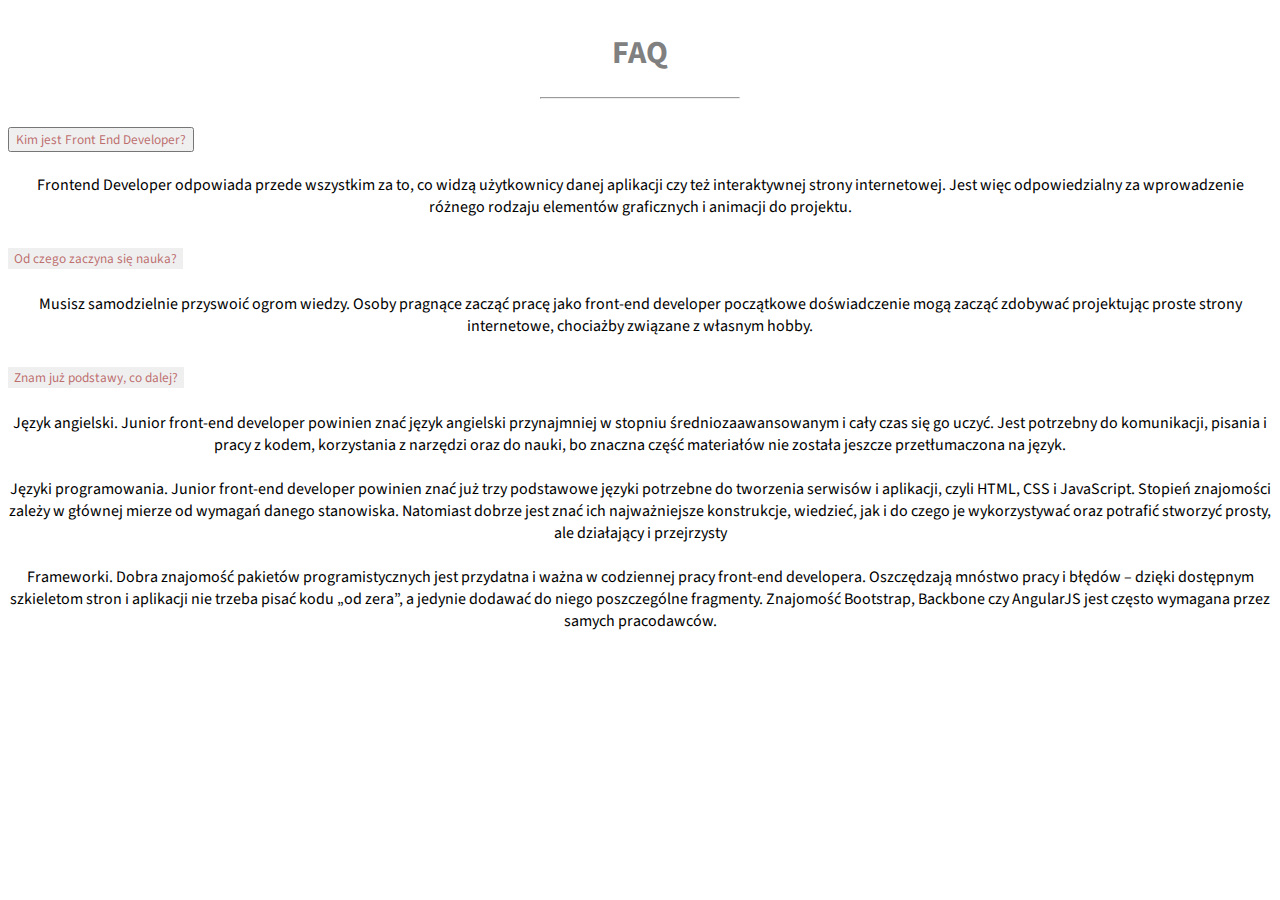
==== zadanie-33420-bootstrap-faq/index.html @ 82c48050 "wykonane zadanie" ====
<!doctype html>
<html lang="en">

<head>
    <meta charset="utf-8">
    <meta name="viewport" content="width=device-width, initial-scale=1, shrink-to-fit=no">

    <link rel="preconnect" href="https://fonts.googleapis.com">
    <link rel="preconnect" href="https://fonts.gstatic.com" crossorigin>
    <link href="https://fonts.googleapis.com/css2?family=Source+Sans+Pro:wght@400;600&display=swap" rel="stylesheet">

    <link rel="stylesheet" href="https://cdn.jsdelivr.net/npm/bootstrap@4.6.1/dist/css/bootstrap.min.css"
        integrity="sha384-zCbKRCUGaJDkqS1kPbPd7TveP5iyJE0EjAuZQTgFLD2ylzuqKfdKlfG/eSrtxUkn" crossorigin="anonymous">

    <link rel="stylesheet" href="css/style.css">
    <title>BOOTSTRAP ACCORDION</title>
</head>

<body>


    <div class="faq">
        <h1>FAQ</h1>
        <hr>
    </div>


    <div class="container kontener">
        <div class="accordion" id="accordionExample">

            <div class="card">
                <div class="card-header" id="headingOne">
                    <h2 class="mb-0">
                        <button class="btn btn-link btn-block text-center czerwony" type="button" data-toggle="collapse"
                            data-target="#collapseOne" aria-expanded="true" aria-controls="collapseOne">
                            Kim jest Front End Developer?
                        </button>
                    </h2>
                </div>
                <div id="collapseOne" class="collapse show" aria-labelledby="headingOne"
                    data-parent="#accordionExample">
                    <div class="card-body">
                        Frontend Developer odpowiada przede wszystkim za to, co widzą użytkownicy danej aplikacji czy
                        też interaktywnej strony internetowej. Jest więc odpowiedzialny za wprowadzenie różnego rodzaju
                        elementów graficznych i animacji do projektu.
                    </div>
                </div>


            </div>
            <div class="card">
                <div class="card-header" id="headingTwo">
                    <h2 class="mb-0">
                        <button class="btn btn-link btn-block text-center collapsed czerwony" type="button"
                            data-toggle="collapse" data-target="#collapseTwo" aria-expanded="false"
                            aria-controls="collapseTwo">
                            Od czego zaczyna się nauka?
                        </button>
                    </h2>
                </div>
                <div id="collapseTwo" class="collapse" aria-labelledby="headingTwo" data-parent="#accordionExample">
                    <div class="card-body">
                        Musisz samodzielnie przyswoić ogrom wiedzy. Osoby pragnące zacząć pracę jako front-end developer
                        początkowe doświadczenie mogą zacząć zdobywać projektując proste strony internetowe, chociażby
                        związane z własnym hobby.
                    </div>
                </div>
            </div>


            <div class="card">
                <div class="card-header" id="headingThree">
                    <h2 class="mb-0">
                        <button class="btn btn-link btn-block text-center collapsed czerwony" type="button"
                            data-toggle="collapse" data-target="#collapseThree" aria-expanded="false"
                            aria-controls="collapseThree">
                            Znam już podstawy, co dalej?
                        </button>
                    </h2>
                </div>
                <div id="collapseThree" class="collapse" aria-labelledby="headingThree" data-parent="#accordionExample">
                    <div class="card-body">
                        Język angielski. Junior front-end developer powinien znać język angielski przynajmniej w stopniu
                        średniozaawansowanym i cały czas się go uczyć. Jest potrzebny do komunikacji, pisania i pracy z
                        kodem, korzystania z narzędzi oraz do nauki, bo znaczna część materiałów nie została jeszcze
                        przetłumaczona na język.<br><br>
                        Języki programowania. Junior front-end developer powinien znać już trzy podstawowe języki
                        potrzebne do tworzenia serwisów i aplikacji, czyli HTML, CSS i JavaScript. Stopień znajomości
                        zależy w głównej mierze od wymagań danego stanowiska. Natomiast dobrze jest znać ich
                        najważniejsze konstrukcje, wiedzieć, jak i do czego je wykorzystywać oraz potrafić stworzyć
                        prosty, ale działający i przejrzysty<br><br>
                        Frameworki. Dobra znajomość pakietów programistycznych jest przydatna i ważna w codziennej pracy
                        front-end developera. Oszczędzają mnóstwo pracy i błędów – dzięki dostępnym szkieletom stron i
                        aplikacji nie trzeba pisać kodu „od zera”, a jedynie dodawać do niego poszczególne fragmenty.
                        Znajomość Bootstrap, Backbone czy AngularJS jest często wymagana przez samych pracodawców.
                    </div>
                </div>

            </div>

        </div>

        <script src="https://cdn.jsdelivr.net/npm/jquery@3.5.1/dist/jquery.slim.min.js"
            integrity="sha384-DfXdz2htPH0lsSSs5nCTpuj/zy4C+OGpamoFVy38MVBnE+IbbVYUew+OrCXaRkfj"
            crossorigin="anonymous"></script>
        <script src="https://cdn.jsdelivr.net/npm/bootstrap@4.6.1/dist/js/bootstrap.bundle.min.js"
            integrity="sha384-fQybjgWLrvvRgtW6bFlB7jaZrFsaBXjsOMm/tB9LTS58ONXgqbR9W8oWht/amnpF"
            crossorigin="anonymous"></script>
        <script src="js/main.js"></script>

</body>

</html>
---- zadanie-33420-bootstrap-faq/css/style.css ----
* {
    font-family: 'Source Sans Pro', sans-serif;
}

div.faq {
    margin: 30px auto 20px auto;
    width: 200px;
    text-align: center;
    font-weight: 600;
    color: grey;
}

button.czerwony {
    color:rgba(165, 42, 42, 0.671);
}

button.collapsed {
    border: none;
}

.btn.focus, .btn:focus{
    box-shadow: none;
}

div.card-body {
    text-align: center;
}
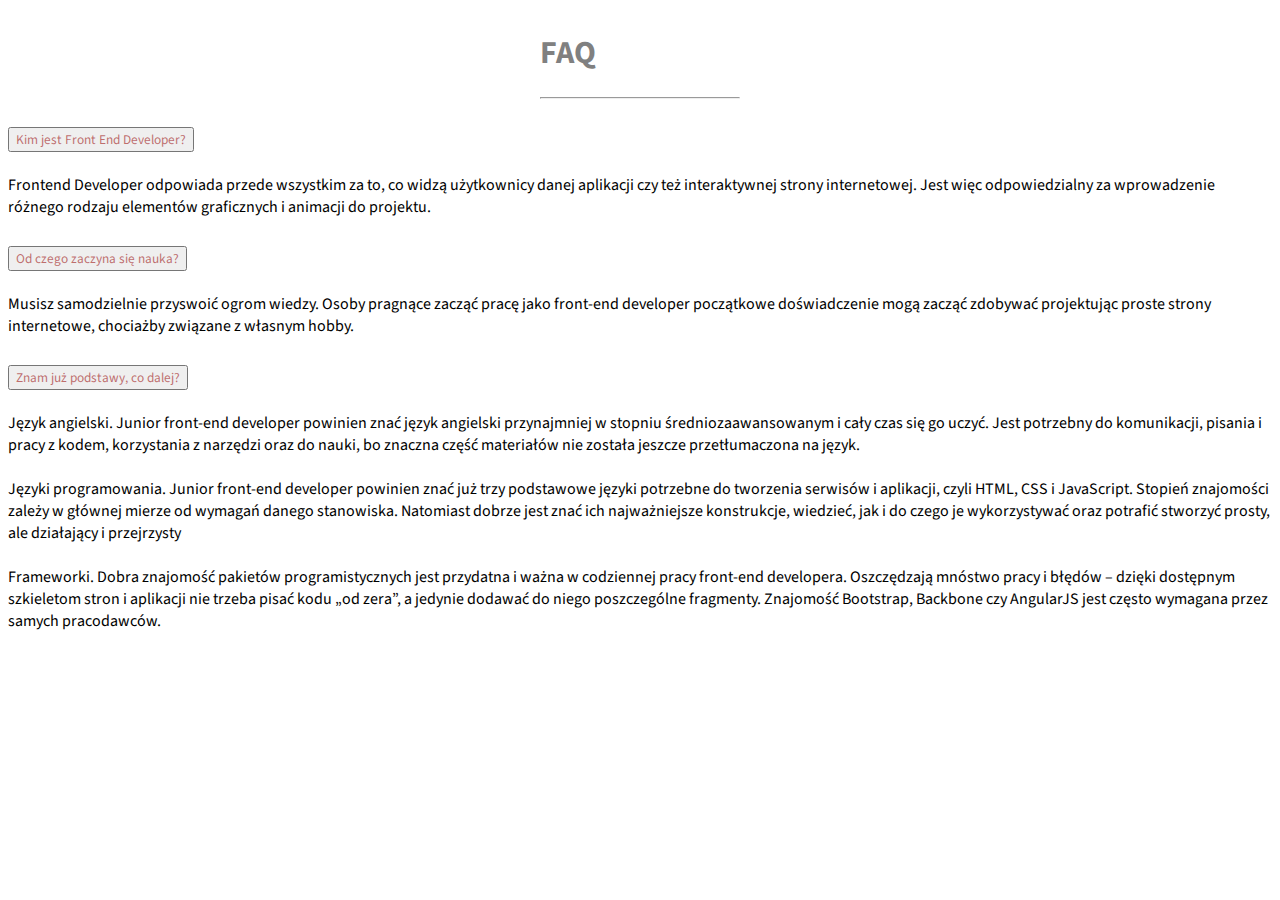
==== commit ef832f3d: "poprawione klasy" ====
--- a/zadanie-33420-bootstrap-faq/index.html
+++ b/zadanie-33420-bootstrap-faq/index.html
@@ -19,7 +19,7 @@
 <body>
 
 
-    <div class="faq">
+    <div class="faq text-center">
         <h1>FAQ</h1>
         <hr>
     </div>
@@ -28,10 +28,10 @@
     <div class="container kontener">
         <div class="accordion" id="accordionExample">
 
-            <div class="card">
+            <div class="card text-center">
                 <div class="card-header" id="headingOne">
                     <h2 class="mb-0">
-                        <button class="btn btn-link btn-block text-center czerwony" type="button" data-toggle="collapse"
+                        <button class="btn btn-link btn-block text-center border-0 shadow-none czerwony" type="button" data-toggle="collapse"
                             data-target="#collapseOne" aria-expanded="true" aria-controls="collapseOne">
                             Kim jest Front End Developer?
                         </button>
@@ -48,10 +48,10 @@
 
 
             </div>
-            <div class="card">
+            <div class="card text-center">
                 <div class="card-header" id="headingTwo">
                     <h2 class="mb-0">
-                        <button class="btn btn-link btn-block text-center collapsed czerwony" type="button"
+                        <button class="btn btn-link btn-block text-center  border-0 shadow-none collapsed czerwony" type="button"
                             data-toggle="collapse" data-target="#collapseTwo" aria-expanded="false"
                             aria-controls="collapseTwo">
                             Od czego zaczyna się nauka?
@@ -68,10 +68,10 @@
             </div>
 
 
-            <div class="card">
+            <div class="card text-center">
                 <div class="card-header" id="headingThree">
                     <h2 class="mb-0">
-                        <button class="btn btn-link btn-block text-center collapsed czerwony" type="button"
+                        <button class="btn btn-link btn-block text-center border-0 shadow-none collapsed czerwony" type="button"
                             data-toggle="collapse" data-target="#collapseThree" aria-expanded="false"
                             aria-controls="collapseThree">
                             Znam już podstawy, co dalej?
--- a/zadanie-33420-bootstrap-faq/css/style.css
+++ b/zadanie-33420-bootstrap-faq/css/style.css
@@ -5,23 +5,10 @@
 div.faq {
     margin: 30px auto 20px auto;
     width: 200px;
-    text-align: center;
     font-weight: 600;
     color: grey;
 }
 
 button.czerwony {
     color:rgba(165, 42, 42, 0.671);
-}
-
-button.collapsed {
-    border: none;
-}
-
-.btn.focus, .btn:focus{
-    box-shadow: none;
-}
-
-div.card-body {
-    text-align: center;
 }